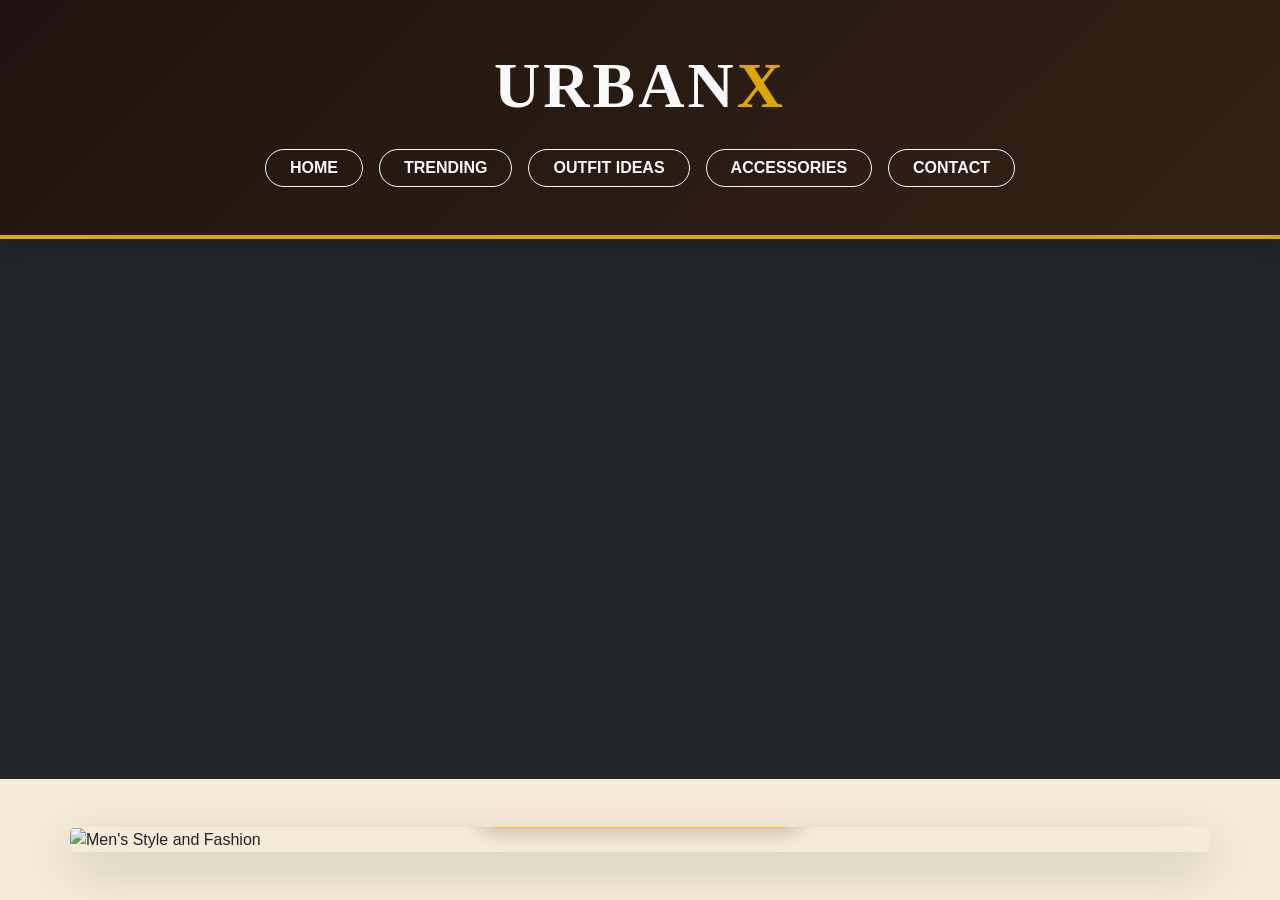
==== index.html @ 32efb711 "index.html added" ====
<!DOCTYPE html>
<html lang="en">
<head>
    <meta charset="UTF-8">
    <meta name="viewport" content="width=device-width, initial-scale=1.0">   
    <title>UrbanX Fashion Trends</title>   
    
     
    
    <!-- Bootstrap 5 CSS -->
    <link href="https://cdn.jsdelivr.net/npm/bootstrap@5.3.3/dist/css/bootstrap.min.css" rel="stylesheet">

    <style>
        body {
            background-color: #F4EBD8;
            font-family: 'Helvetica Neue', Arial, sans-serif;
            overflow-x: hidden;
        }

        h1, h2, h3, h4 {
            font-family: 'Didot', 'Bodoni MT', 'Times New Roman', serif;
        }

        /* Custom Header Animations */
        .animated-bg {
            background: linear-gradient(-45deg, #2C1E16, #4A3525, #38271A, #1F140D);
            background-size: 400% 400%;
            animation: silkMove 5s ease infinite;
            border-bottom: 4px solid #DDA700;
        }

        @keyframes silkMove {
            0% { background-position: 0% 50%; }
            50% { background-position: 100% 50%; }
            100% { background-position: 0% 50%; }
        }

        .brand-x {
            color: #DDA700; 
            display: inline-block;
            animation: pulseGlow 3s infinite alternate; 
        }

        @keyframes pulseGlow {
            0% { text-shadow: 0 0 10px rgba(221, 167, 0, 0.4); transform: scale(1); }
            100% { text-shadow: 0 0 18px rgba(221, 167, 0, 0.8), 0 0 25px rgba(221, 167, 0, 0.5); transform: scale(2); }
        }
    </style>
</head>
<body>

    <!-- HEADER -->
    <header class="py-5 position-relative shadow animated-bg text-center">
        <h1 class="display-3 fw-bold text-uppercase mb-2 text-light" style="letter-spacing: 3px;">
            Urban<span class="brand-x">X</span>
        </h1>
        
       

        <!-- Navigation -->
        <nav class="d-flex justify-content-center flex-wrap gap-3 mt-4">
            <a href="home.html" class="btn btn-outline-light rounded-pill px-4 fw-bold text-uppercase">Home</a>
            <a href="trending.html" class="btn btn-outline-light rounded-pill px-4 fw-bold text-uppercase">Trending</a>
            <a href="outfit1.html" class="btn btn-outline-light rounded-pill px-4 fw-bold text-uppercase">Outfit Ideas</a>
            <a href="accessories.html" class="btn btn-outline-light rounded-pill px-4 fw-bold text-uppercase">Accessories</a>
            <a href="contacts.html" class="btn btn-outline-light rounded-pill px-4 fw-bold text-uppercase">Contact</a>
        </nav>
    </header>

 
    <section id="home" class="container-fluid p-0 bg-dark" style="height: 60vh;">
        <video autoplay muted loop class="w-100 h-100 object-fit-cover d-block">
            <source src="home.mp4" type="video/mp4">
        </video>
    </section>

 
    <section id="trending-banner" class="container my-5 position-relative shadow-lg rounded p-0 overflow-hidden">
        <img src="C:\Users\HP\OneDrive\Documents\S2\23CSE113 UID\UID\UID Project\UID Project Final\ban.jpeg" alt="Men's Style and Fashion" class="w-100 object-fit-cover" style="max-height: 500px;">
        <a href="outfit1.html" class="btn btn-warning rounded-pill px-5 py-3 fw-bold text-uppercase position-absolute bottom-0 start-50 translate-middle-x mb-4 shadow" style="letter-spacing: 2px;">Discover Outfit Ideas</a>
    </section>

 
    <script src="https://cdn.jsdelivr.net/npm/bootstrap@5.3.3/dist/js/bootstrap.bundle.min.js"></script>

</body>
</html>
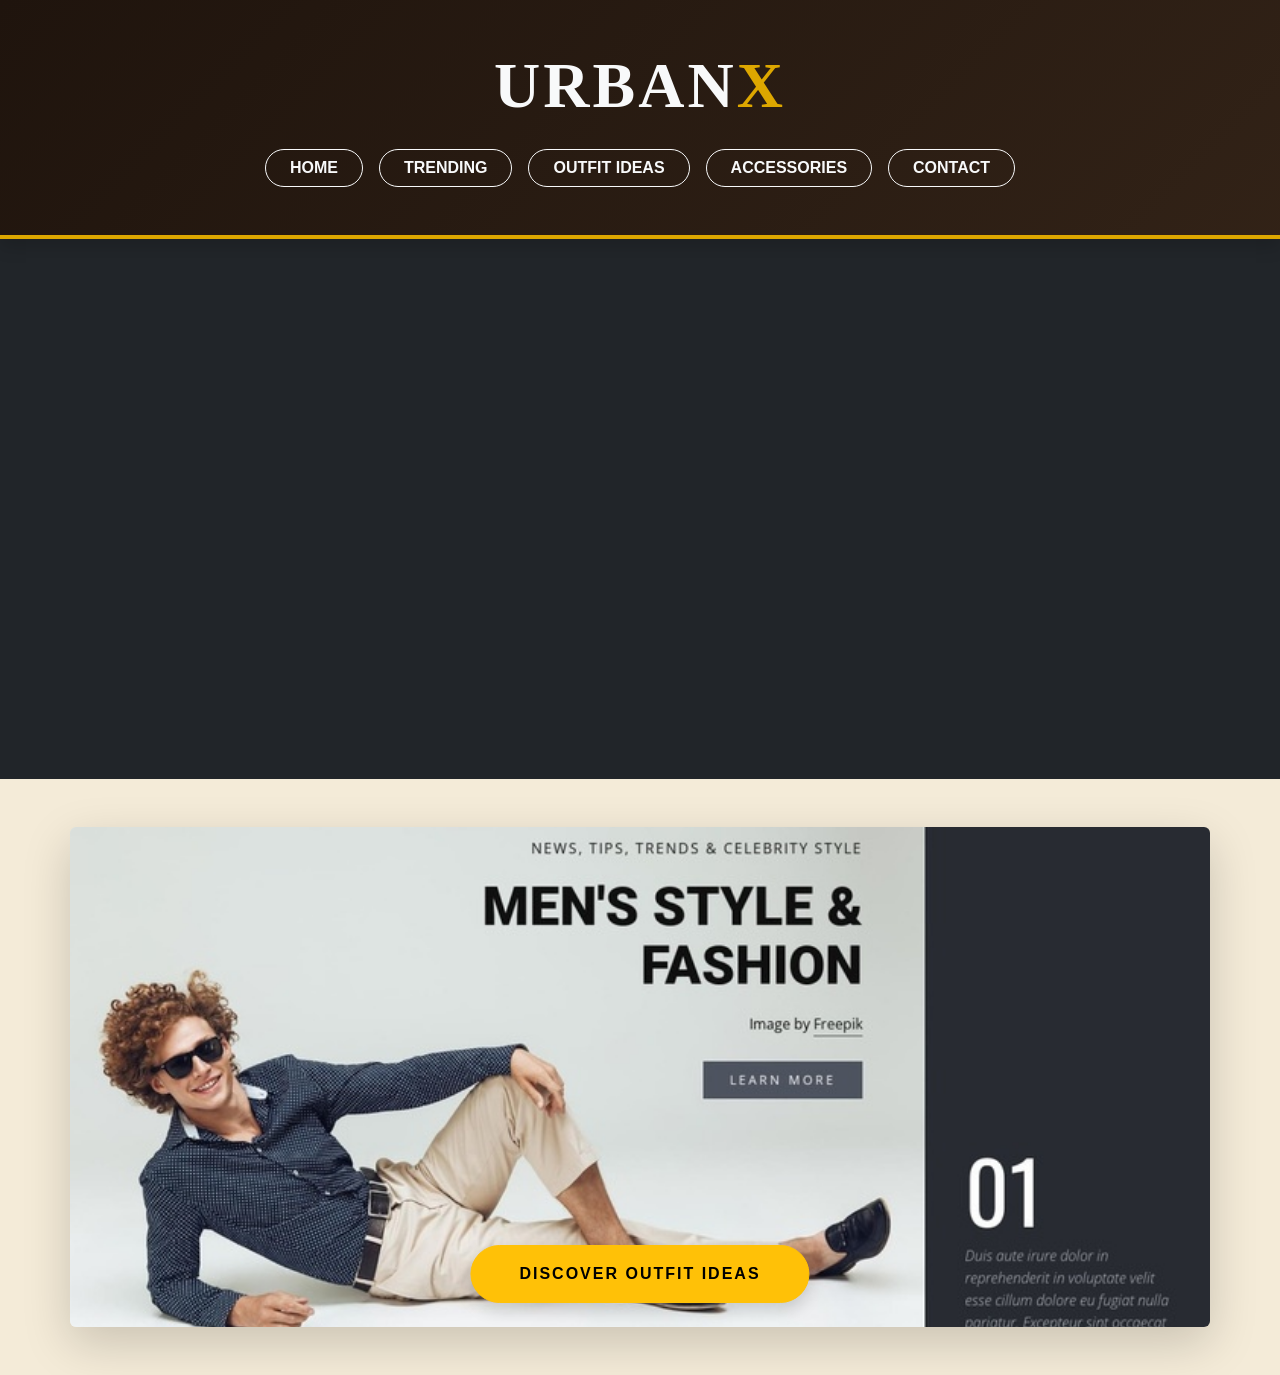
==== commit 695a4b17: "file link changed" ====
--- a/index.html
+++ b/index.html
@@ -76,7 +76,7 @@
 
  
     <section id="trending-banner" class="container my-5 position-relative shadow-lg rounded p-0 overflow-hidden">
-        <img src="C:\Users\HP\OneDrive\Documents\S2\23CSE113 UID\UID\UID Project\UID Project Final\ban.jpeg" alt="Men's Style and Fashion" class="w-100 object-fit-cover" style="max-height: 500px;">
+        <img src="ban.jpeg" alt="Men's Style and Fashion" class="w-100 object-fit-cover" style="max-height: 500px;">
         <a href="outfit1.html" class="btn btn-warning rounded-pill px-5 py-3 fw-bold text-uppercase position-absolute bottom-0 start-50 translate-middle-x mb-4 shadow" style="letter-spacing: 2px;">Discover Outfit Ideas</a>
     </section>
 
